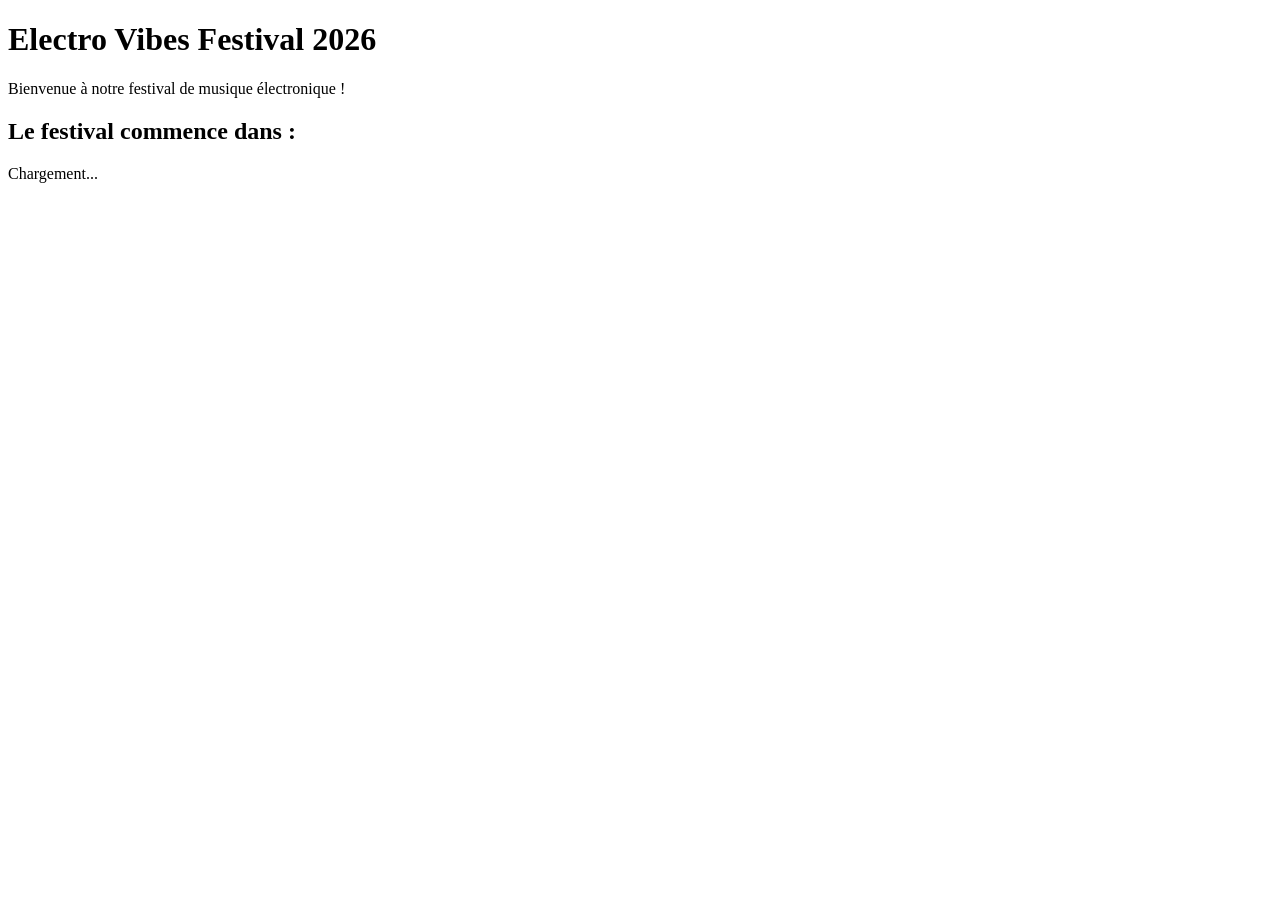
==== index.html @ 32596cd5 "ajout structure HTML du festival" ====
<!DOCTYPE html>
<html lang="fr">
<head>
    <meta charset="UTF-8">
    <meta name="viewport" content="width=device-width, initial-scale=1.0">
    <title>Electro Vibes Festival 2026</title>
    <link rel="stylesheet" href="style.css">
</head>
<body>

    <h1>Electro Vibes Festival 2026</h1>
    <p>Bienvenue à notre festival de musique électronique !</p>

    <h2>Le festival commence dans :</h2>
    <div id="countdown">Chargement...</div>

    <script src="script.js"></script>
</body>
</html>
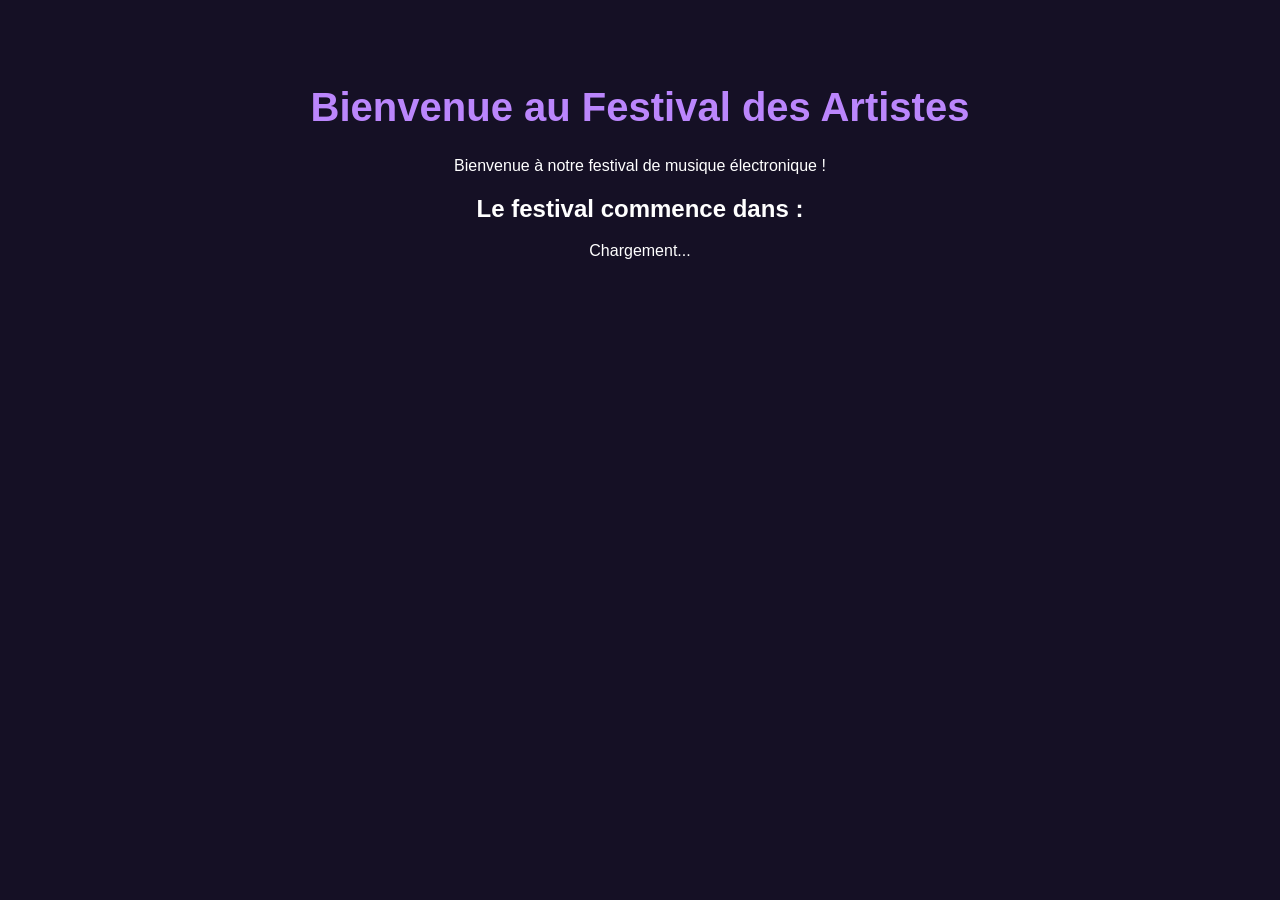
==== commit 774092e5: "modification du titre pour artistes" ====
--- a/index.html
+++ b/index.html
@@ -8,7 +8,8 @@
 </head>
 <body>
 
-    <h1>Electro Vibes Festival 2026</h1>
+    <h1>Bienvenue au Festival des Artistes</h1>
+    <!-- <h1>Electro Vibes Festival 2026</h1> -->
     <p>Bienvenue à notre festival de musique électronique !</p>
 
     <h2>Le festival commence dans :</h2>
--- a/style.css
+++ b/style.css
@@ -0,0 +1,12 @@
+body {
+    background-color: #151025;
+    color: white;
+    font-family: Arial, sans-serif;
+    text-align: center;
+    padding: 50px;
+}
+
+h1 {
+    color: #bb86fc;
+    font-size: 40px;
+}
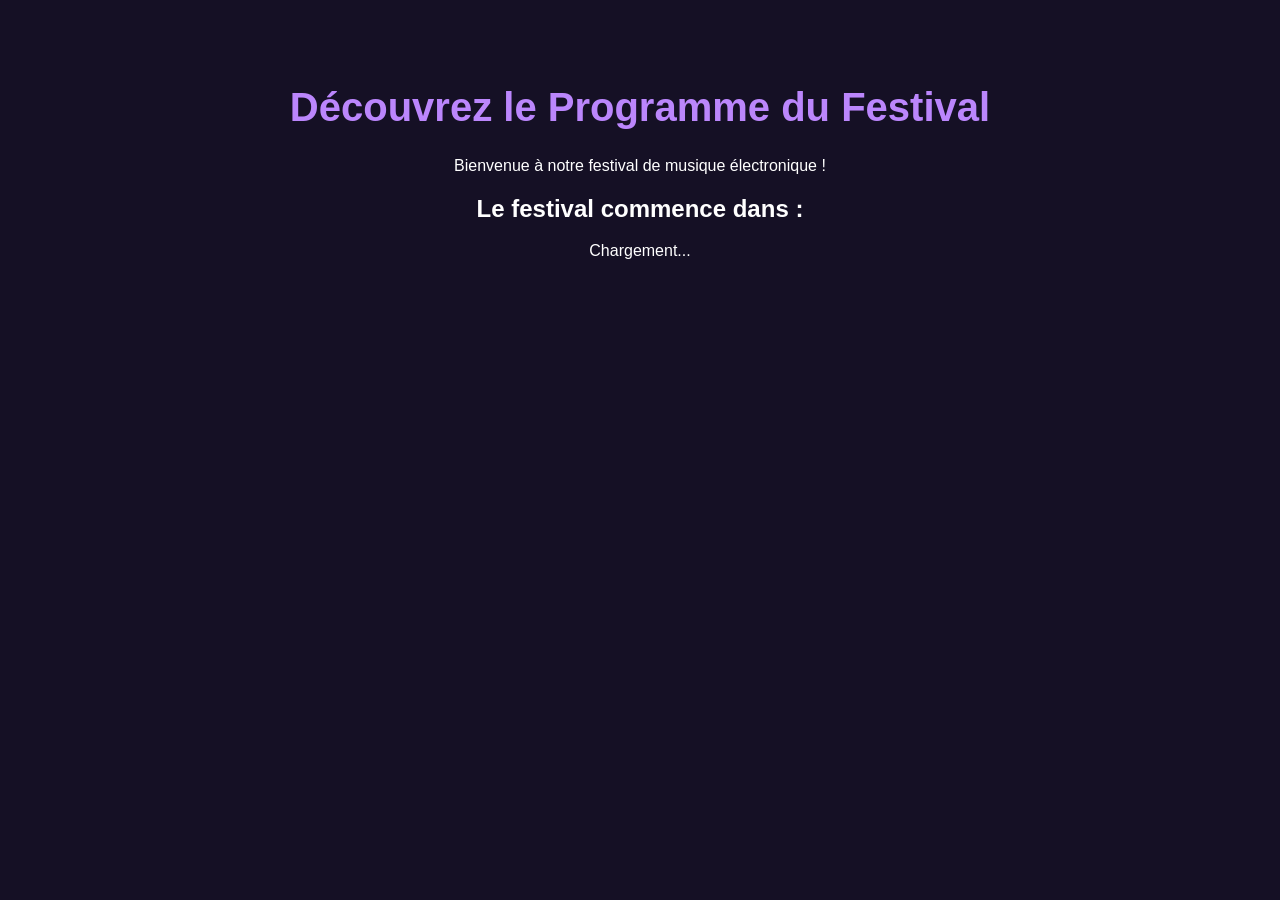
==== commit bae0dd30: "modification du titre pour programme" ====
--- a/index.html
+++ b/index.html
@@ -8,8 +8,8 @@
 </head>
 <body>
 
-    <h1>Bienvenue au Festival des Artistes</h1>
     <!-- <h1>Electro Vibes Festival 2026</h1> -->
+    <h1>Découvrez le Programme du Festival</h1>
     <p>Bienvenue à notre festival de musique électronique !</p>
 
     <h2>Le festival commence dans :</h2>
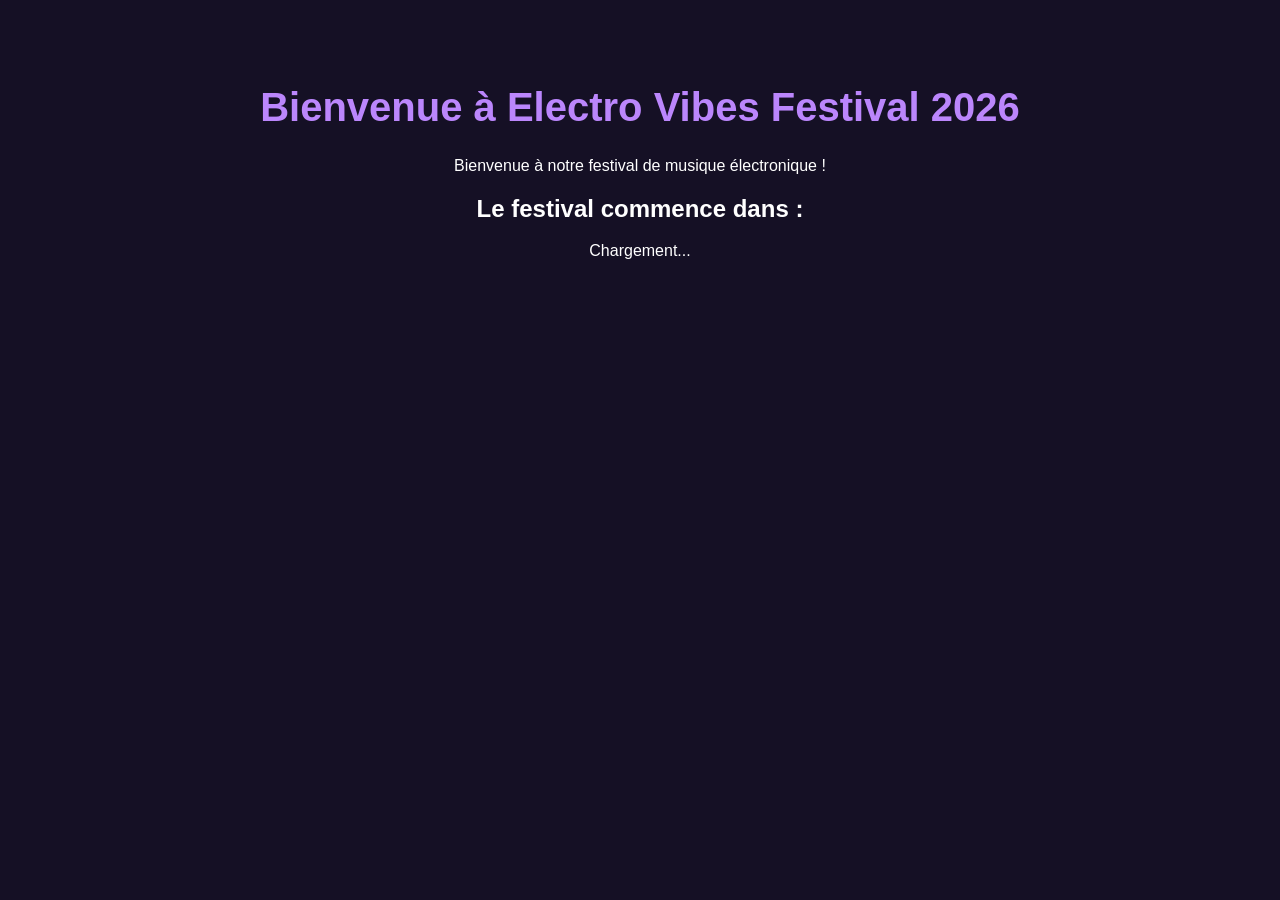
==== commit 7c33634f: "resolution du conflit index.html" ====
--- a/index.html
+++ b/index.html
@@ -8,8 +8,7 @@
 </head>
 <body>
 
-    <!-- <h1>Electro Vibes Festival 2026</h1> -->
-    <h1>Découvrez le Programme du Festival</h1>
+    <h1>Bienvenue à Electro Vibes Festival 2026</h1>
     <p>Bienvenue à notre festival de musique électronique !</p>
 
     <h2>Le festival commence dans :</h2>
